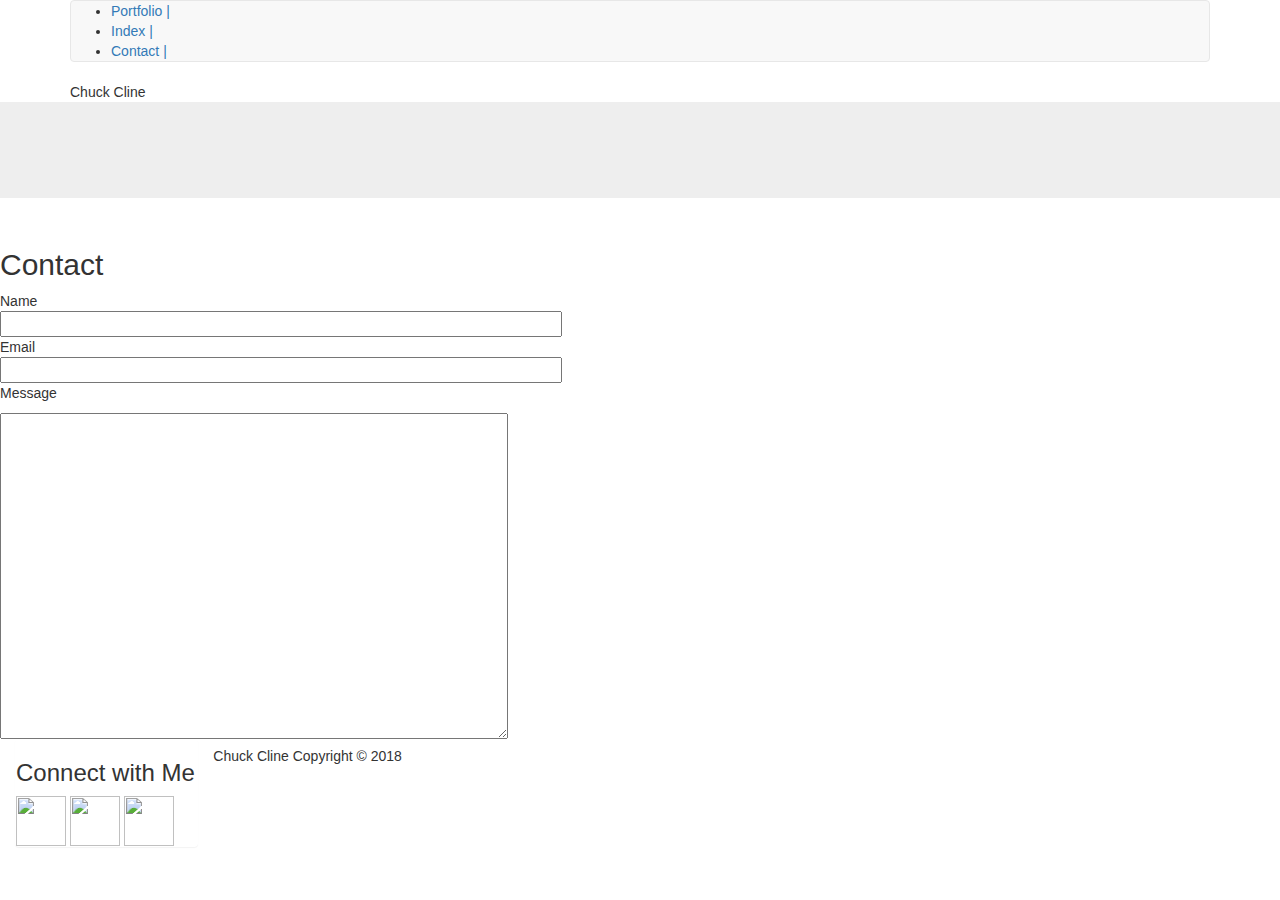
==== Contact.html @ 1280200c "try again" ====
<DOCTYPE <!DOCTYPE html>
    <html>

    <head>
        <meta charset="utf-8" />
        <meta http-equiv="X-UA-Compatible" content="IE=edge">
        <title>Bootstrap Portfolio</title>
        <meta name="viewport" content="width=device-width, initial-scale=1">
        <link rel="stylesheet" type="text/css" media="screen" href="https://maxcdn.bootstrapcdn.com/bootstrap/3.3.7/css/bootstrap.min.css"
        />
        <link rel="stylesheet" type="text/css" href="style.css">
        <link rel="stylesheet" type="text/css" href="style1.css">
        <script src="main.js"></script>

        <div class=container>
            <ul class="navbar navbar-default">
                <li>
                    <a href="Portfolio.html">Portfolio |</a>
                </li>
                <li>
                    <a href="Index.html">Index |</a>
                </li>
                <li>
                    <a href="Contact.html">Contact |</a>
                </li>
            </ul>
            <aside>Chuck Cline
            </aside>
        </div>
    </head>

    <body>
        <div class="row">
            <div class="jumbotron"></div>
            <div class="col-md-3">
                <div class=text>
                    <h2>Contact</h2>
                    <div id="text1">
                        Name
                        <input type="text" name="Name" size="66">
                        <br>
                    </div>

                    <div id="email">
                        Email
                        <input type="text" name="Email" size="66">
                        <br>
                    </div>

                    <div id="message">
                        <p>Message</p>
                        <textarea rows="16" cols="60"></textarea>
                    </div>
                </div>
            </div>
        </div>
        <div class="col-md-2">
            <div class=panel>
                <h3>Connect with Me</h3>
                <a href="https://github.com/cwo91481">
                    <img src="mark-github-128.png" width="50" height="50">
                </a>
                <a href="https://www.linkedin.com/in/chuck-cline-5a39b566">
                    <img src="if_square-linkedin_317725.png" width="50" height="50">
                </a>

                <a href="https://stackoverflow.com/users/9165394/c-cline">
                    <img src="if_overflow_386674.png" width="50" height="50">
                </a>
            </div>
        </div>
        </div>

        <div class="container-fluid">
            <div class="footer">
                <footer>
                    <h5 class="title">Chuck Cline Copyright &copy 2018</h5>
            </div>
            </footer>


    </body>

    </html>


    </body>

    </html>
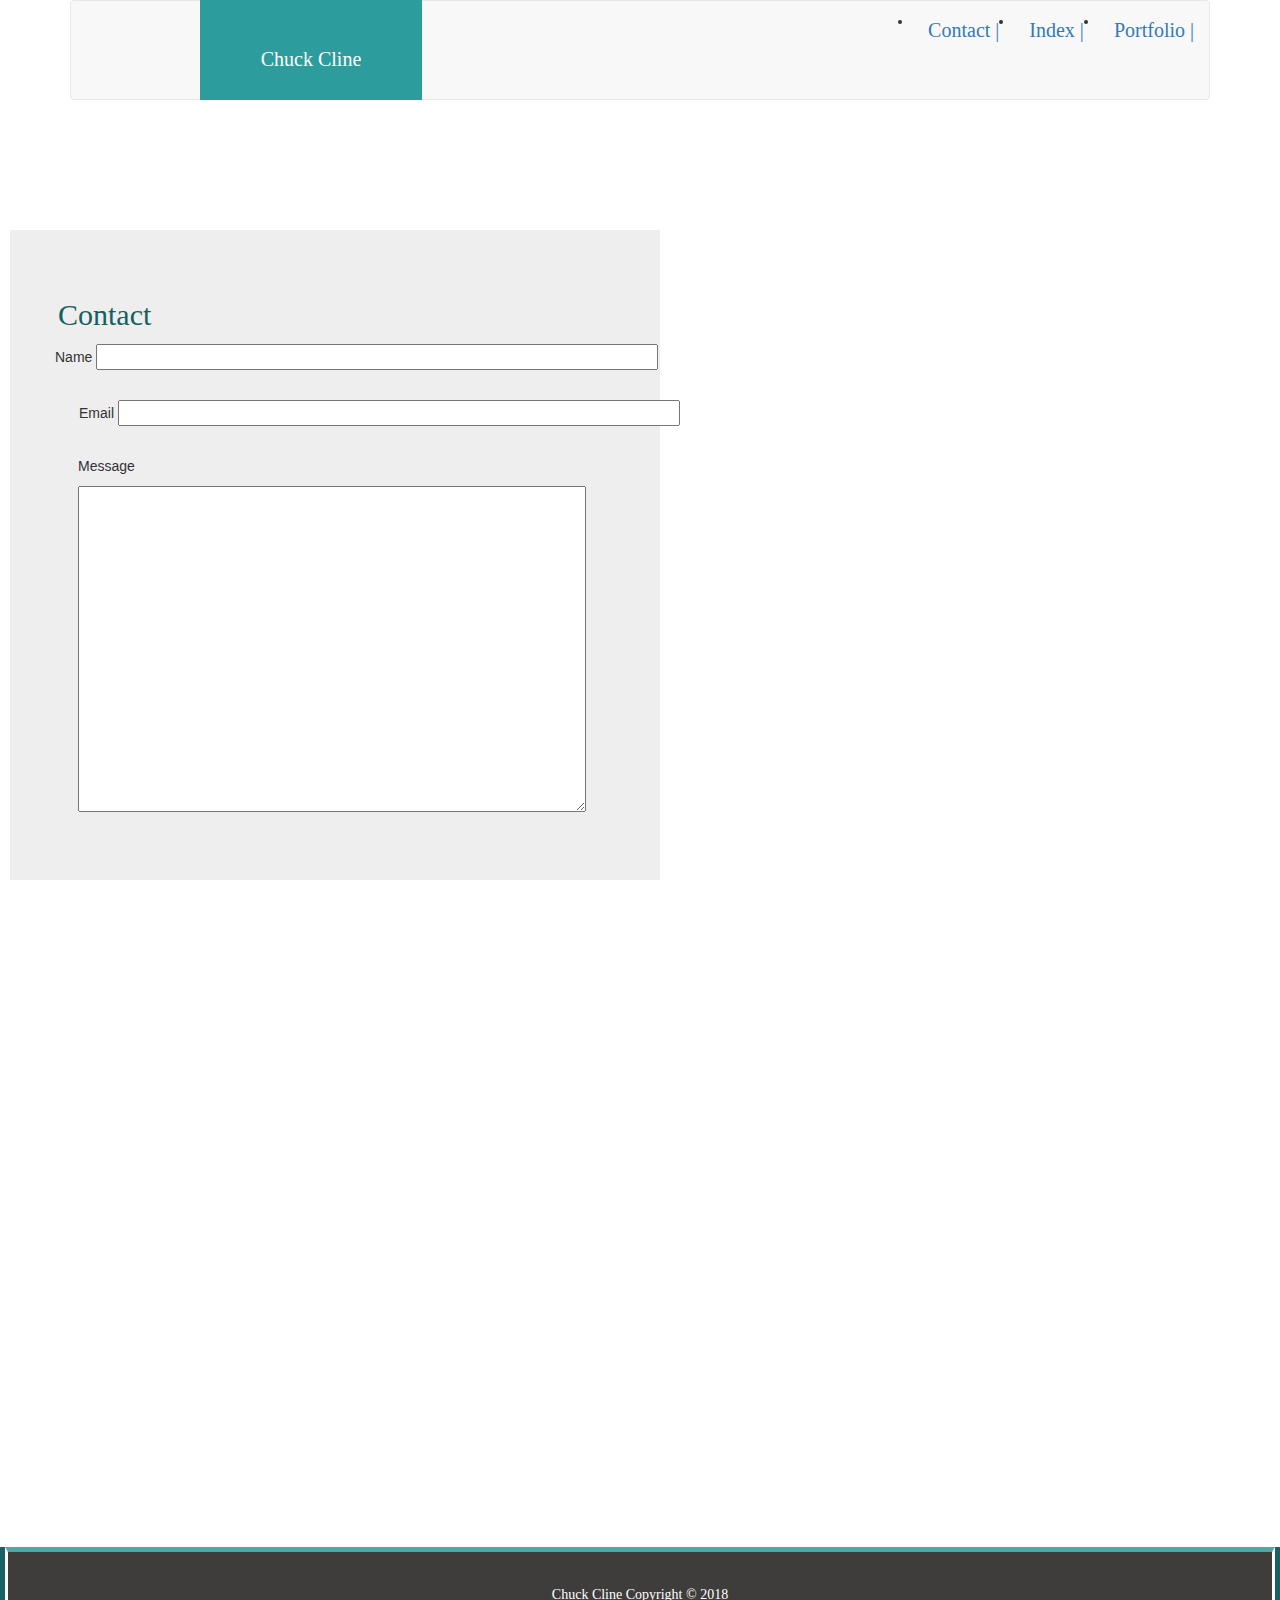
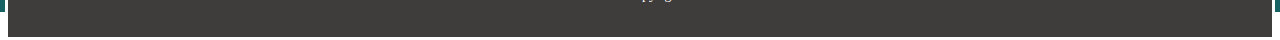
==== commit faa355c6: "justice" ====
--- a/Contact.html
+++ b/Contact.html
@@ -1,4 +1,4 @@
-<DOCTYPE <!DOCTYPE html>
+<DOCTYPE !DOCTYPE html>
     <html>
 
     <head>
@@ -8,8 +8,9 @@
         <meta name="viewport" content="width=device-width, initial-scale=1">
         <link rel="stylesheet" type="text/css" media="screen" href="https://maxcdn.bootstrapcdn.com/bootstrap/3.3.7/css/bootstrap.min.css"
         />
-        <link rel="stylesheet" type="text/css" href="style.css">
-        <link rel="stylesheet" type="text/css" href="style1.css">
+        <link rel="stylesheet" type="text/css" href="assets/css/style.css">
+        <link rel="stylesheet" type="text/css" href="assets/css/style3.css">
+        <link rel="stylesheet" type="text/css" href="assets/css/style1.css">
         <script src="main.js"></script>
 
         <div class=container>
@@ -18,7 +19,7 @@
                     <a href="Portfolio.html">Portfolio |</a>
                 </li>
                 <li>
-                    <a href="Index.html">Index |</a>
+                    <a href="Index.html">Index  |</a>
                 </li>
                 <li>
                     <a href="Contact.html">Contact |</a>
@@ -32,7 +33,7 @@
     <body>
         <div class="row">
             <div class="jumbotron"></div>
-            <div class="col-md-3">
+            <div class="col-md-7">
                 <div class=text>
                     <h2>Contact</h2>
                     <div id="text1">
@@ -53,22 +54,22 @@
                     </div>
                 </div>
             </div>
-        </div>
-        <div class="col-md-2">
-            <div class=panel>
-                <h3>Connect with Me</h3>
-                <a href="https://github.com/cwo91481">
-                    <img src="mark-github-128.png" width="50" height="50">
-                </a>
-                <a href="https://www.linkedin.com/in/chuck-cline-5a39b566">
-                    <img src="if_square-linkedin_317725.png" width="50" height="50">
-                </a>
 
-                <a href="https://stackoverflow.com/users/9165394/c-cline">
-                    <img src="if_overflow_386674.png" width="50" height="50">
-                </a>
+            <div class="col-md-5">
+                <div class=panel>
+                    <h3>Connect with Me</h3>
+                    <a href="https://github.com/cwo91481">
+                        <img src="assets/images/mark-github-128.png" width="50" height="50">
+                    </a>
+                    <a href="https://www.linkedin.com/in/chuck-cline-5a39b566">
+                        <img src="assets/images/if_square-linkedin_317725.png" width="50" height="50">
+                    </a>
+
+                    <a href="https://stackoverflow.com/users/9165394/c-cline">
+                        <img src="assets/images/if_overflow_386674.png " width="50" height="50">
+                    </a>
+                </div>
             </div>
-        </div>
         </div>
 
         <div class="container-fluid">
--- a/assets/css/style.css
+++ b/assets/css/style.css
@@ -0,0 +1,227 @@
+body{
+    background-image: url(http://artisanironworksllc.com/wp-content/uploads/2013/06/css-background-tile-image-81111.png);
+    margin-bottom: 0px; 
+}
+
+ li{
+     float:right; 
+     padding:10px; 
+ }
+ ul{
+     
+     height:100px;  
+ }
+
+aside{ background-color: rgb(44, 156, 156);
+    padding: 55px;
+    float: left; 
+    color: white; 
+    position: relative;
+    top: -130px; 
+    left: 130px; 
+    height: 8px; 
+    font-family: Georgia, 'Times New Roman', Times, serif;
+    font-size: 20px; 
+    margin:0px;
+}
+
+h1{color:rgb(22, 85, 94); 
+    position: relative;
+    top:-650px; 
+    left: -270px;
+    font-family: Georgia, 'Times New Roman', Times, serif;}
+
+    #alignleft1{
+        clear: both;
+        float: left; 
+        color:#777777;  
+        width: 629px;
+        height: 831px;
+        background-color:#ffffff;
+        padding: 15px;
+        text-align: center; 
+        margin: 150px;
+        margin-top: 50px;
+        font-family:Arial, Helvetica, sans-serif;}
+  
+#second{
+    float: right; 
+    position: relative;
+    top: -72px;
+    right: 20px; 
+
+}
+#third{
+    margin-top: 250px; 
+}
+
+#fourth{
+    position: relative;
+    right:-346px; 
+    bottom: 201px; 
+     
+   float: left;
+}
+#fifth{
+    position: relative;
+     
+     
+   float: left;
+}
+
+
+#image{
+    padding: 1px;
+    float: left;
+
+}#image1{
+    padding: 1px;
+    float:right; 
+    
+}
+#image2{
+    clear:both;
+    position: relative;
+    float: left;
+       
+
+}
+#image3{
+      
+    float: left; 
+    
+
+}
+#image4{
+    clear: both;
+    position: relative; 
+    bottom: 150px; 
+
+    
+    
+     
+}
+#banner{
+   position: relative;
+    
+    top: 195px;
+    width: 243px; 
+    padding: 8px; 
+    background-color: rgb(54, 163, 163);
+    font-family: Georgia, 'Times New Roman', Times, serif; 
+    color: white; 
+    font-size: 18px; 
+}
+
+#banner2{
+    position: relative;
+     top: 195px;
+     right: 0px; 
+     width: 243px; 
+     padding: 8px; 
+     background-color: rgb(54, 163, 163);
+     font-family: Georgia, 'Times New Roman', Times, serif; 
+     color: white; 
+     font-size: 18px; 
+}
+
+#banner3{
+    position: relative;
+    right: 257px; 
+    float: left;  
+    top: 120px; 
+     width: 243px;  
+     padding: 8px; 
+     background-color: rgb(54, 163, 163);
+     font-family: Georgia, 'Times New Roman', Times, serif; 
+     color: white; 
+     font-size: 18px;
+      
+}
+#banner4{
+    position: relative;
+    right: 257px; 
+    float: right;  
+    top: 120px; 
+     width: 243px;  
+     padding: 8px; 
+     background-color: rgb(54, 163, 163);
+     font-family: Georgia, 'Times New Roman', Times, serif; 
+     color: white; 
+     font-size: 18px;
+}
+
+#banner5{
+    position: relative;
+    right: 0px; 
+    float: right;  
+    bottom: 233px; 
+     width: 243px;  
+     padding: 8px; 
+     background-color: rgb(54, 163, 163);
+     font-family: Georgia, 'Times New Roman', Times, serif; 
+     color: white; 
+     font-size: 18px;
+}
+
+
+h2{
+border: 1px; 
+ color: rgb(20, 97, 97); 
+ margin:3px; 
+}
+
+.caption{
+    color:rgb(14, 13, 13);
+    float: left;  
+    text-align:left;
+    position: relative; 
+    top: -510px; 
+    margin-right: 570px; 
+
+
+     
+}
+
+.text{
+
+    position: relative;
+    top: -615px; 
+    left: 55px;
+
+}
+
+.jumbotron{
+    height: 650px;
+    width: 650px; 
+    margin-left:25px; 
+      
+}
+
+.thumbnail{
+    position: relative; 
+    bottom: 501px; 
+    width: 80%; 
+    margin-left: 55px; 
+    
+}
+
+.panel{
+    position: relative;
+    bottom:985px;  
+    left: 1100px; 
+    padding:15px; 
+    text-align: center; 
+}
+
+.container-fluid{
+
+    background-color: rgb(23, 99, 99); 
+    text-align: center;
+    color: white; 
+    font-family: Georgia, 'Times New Roman', Times, serif; 
+    height: 65px;
+    position: relative; 
+    bottom: -120px; 
+   
+}--- a/assets/css/style3.css
+++ b/assets/css/style3.css
@@ -0,0 +1,290 @@
+body{
+    background-image: url(http://artisanironworksllc.com/wp-content/uploads/2013/06/css-background-tile-image-81111.png);
+    margin-bottom: 0px; 
+
+}
+
+nav{background-color: white;
+margin:zero;
+padding: 35px;
+margin-top: -11px;
+margin-left: -15px; 
+margin-right: -15px;
+padding-bottom: 55px; 
+}
+
+a{float:right;
+margin:5px;
+margin-bottom:10px;
+font-family: 'Times New Roman', Times, serif; 
+font-size: 20px; 
+
+}
+
+h2{
+    clear: both; 
+    text-align: left;
+    border-bottom-style: solid;
+    border-bottom-width: 1px; 
+    padding-top: -10px; 
+    padding-bottom: 10px; 
+    margin: 25px; 
+    font-family:Georgia, 'Times New Roman', Times, serif; 
+    color: #4aaaa5; 
+
+
+}
+
+#second{
+    float: right; 
+    position: relative;
+    top: -72px;
+    right: 20px; 
+
+}
+#third{
+    margin-top: 250px; 
+}
+
+#fourth{
+    position: relative;
+    right:-346px; 
+    bottom: 201px; 
+     
+   float: left;
+}
+#fifth{
+    position: relative;
+     
+     
+   float: left;
+}
+
+
+#image{
+    padding: 1px;
+    float: left;
+
+}#image1{
+    padding: 1px;
+    float:right; 
+    
+}
+#image2{
+    clear:both;
+    position: relative;
+    float: left;
+       
+
+}
+#image3{
+      
+    float: left; 
+    
+
+}
+#image4{
+    clear: both;
+    position: relative; 
+    bottom: 150px; 
+
+    
+    
+     
+}
+#banner{
+   position: relative;
+    
+    top: 195px;
+    width: 243px; 
+    padding: 8px; 
+    background-color: rgb(24, 104, 104);
+    font-family: Georgia, 'Times New Roman', Times, serif; 
+    color: white; 
+    font-size: 18px; 
+}
+
+#banner2{
+    position: relative;
+     top: 195px;
+     right: 0px; 
+     width: 243px; 
+     padding: 8px; 
+     background-color: rgb(54, 163, 163);
+     font-family: Georgia, 'Times New Roman', Times, serif; 
+     color: white; 
+     font-size: 18px; 
+}
+
+#banner3{
+    position: relative;
+    right: 257px; 
+    float: left;  
+    top: 120px; 
+     width: 243px;  
+     padding: 8px; 
+     background-color: rgb(54, 163, 163);
+     font-family: Georgia, 'Times New Roman', Times, serif; 
+     color: white; 
+     font-size: 18px;
+      
+}
+#banner4{
+    position: relative;
+    right: 257px; 
+    float: right;  
+    top: 120px; 
+     width: 243px;  
+     padding: 8px; 
+     background-color: rgb(54, 163, 163);
+     font-family: Georgia, 'Times New Roman', Times, serif; 
+     color: white; 
+     font-size: 18px;
+}
+
+#banner5{
+    position: relative;
+    right: 0px; 
+    float: right;  
+    bottom: 233px; 
+     width: 243px;  
+     padding: 8px; 
+     background-color: rgb(54, 163, 163);
+     font-family: Georgia, 'Times New Roman', Times, serif; 
+     color: white; 
+     font-size: 18px;
+
+}
+
+h3{
+    color:#4aaaa5; 
+    border-bottom-style:solid;
+    border-bottom-width:1px; 
+    text-align: center; 
+    padding-bottom: 6px;
+}
+
+ aside{
+    font-family: Georgia, 'Times New Roman', Times, serif;
+    background-color: #4aaaa5; 
+    float: left;
+    color: white; 
+    font-size: 25px;
+    width: 222px; 
+    height: 10px;
+    text-align: center;
+    padding: 40px;
+    margin:0px;
+    margin-left: 150px;
+    margin-bottom: 5px; 
+     
+}
+#alignleft{
+    clear: both;
+    float: left;
+    color:#777777;  
+    width: 629px;
+    height: 531px;
+    background-color:#ffffff;
+    padding: 15px;
+    text-align: center; 
+    margin: 150px;
+    margin-top: 50px;
+    font-family:Arial, Helvetica, sans-serif;
+
+}
+
+#alignleft1{
+    clear: both;
+    float: left; 
+    color:#777777;  
+    width: 629px;
+    height: 831px;
+    background-color:#ffffff;
+    padding: 15px;
+    text-align: center; 
+    margin: 150px;
+    margin-top: 50px;
+    font-family:Arial, Helvetica, sans-serif;
+
+}
+
+#paragraph{
+    clear: both; 
+    line-height: 1.5;
+   text-align:left; 
+}
+
+#alignright{
+    
+float:right;
+    background-color:white;
+   margin-right: 55px;
+   padding: 35px; 
+    margin-top: 45px;
+}
+
+	 
+footer
+{clear:both;
+    background-color: rgb(63, 60, 60);
+    padding:25px;
+    color: white; 
+    text-align: center; 
+    margin-left: -10px;
+    margin-right: -10px;
+    margin-bottom: -50px; 
+    margin-top: 0px; 
+    border-style: solid;
+    border-spacing: 8px;
+    border-top-color: #4aaaa5; 
+    border-top-width: 5px;
+
+}
+#text{
+    margin: 25px;
+    width: 25px; 
+    text-align:left;
+     
+}
+#email{
+    margin: 15px; 
+    padding: 15px;
+    text-align: left;
+    margin-right:60px;
+    margin-left: 0px;
+    position: relative;
+    left: 9px; 
+
+   
+
+}
+
+#message{
+   text-align: left;
+   position: relative;
+    left: 23px; 
+
+
+
+
+}
+button{
+    padding: 5px;
+    margin: 5px; 
+
+}
+
+
+ 
+
+
+
+
+    
+
+
+
+
+    
+
--- a/assets/css/style1.css
+++ b/assets/css/style1.css
@@ -0,0 +1,228 @@
+body{
+    background-image: url(http://artisanironworksllc.com/wp-content/uploads/2013/06/css-background-tile-image-81111.png);
+    margin-bottom: 0px; 
+}
+
+ li{
+     float:right; 
+     padding:10px; 
+ }
+ ul{
+     
+     height:100px;  
+ }
+
+aside{ background-color: rgb(44, 156, 156);
+    padding: 55px;
+    float: left; 
+    color: white; 
+    position: relative;
+    top: -130px; 
+    left: 130px; 
+    height: 8px; 
+    font-family: Georgia, 'Times New Roman', Times, serif;
+    font-size: 20px; 
+    margin:0px;
+}
+
+h1{color:rgb(22, 85, 94); 
+    position: relative;
+    top:-650px; 
+    left: -270px;
+    font-family: Georgia, 'Times New Roman', Times, serif;}
+
+    #alignleft1{
+        clear: both;
+        float: left; 
+        color:#777777;  
+        width: 629px;
+        height: 831px;
+        background-color:#ffffff;
+        padding: 15px;
+        text-align: center; 
+        margin: 150px;
+        margin-top: 50px;
+        font-family:Arial, Helvetica, sans-serif;}
+  
+#second{
+    float: right; 
+    position: relative;
+    top: -72px;
+    right: 20px; 
+
+}
+#third{
+    margin-top: 250px; 
+}
+
+#fourth{
+    position: relative;
+    right:-346px; 
+    bottom: 201px; 
+     
+   float: left;
+}
+#fifth{
+    position: relative;
+     
+     
+   float: left;
+}
+
+
+#image{
+    padding: 1px;
+    float: left;
+
+}#image1{
+    padding: 1px;
+    float:right; 
+    
+}
+#image2{
+    clear:both;
+    position: relative;
+    float: left;
+       
+
+}
+#image3{
+      
+    float: left; 
+    
+
+}
+#image4{
+    clear: both;
+    position: relative; 
+    bottom: 150px; 
+
+    
+    
+     
+}
+#banner{
+   position: relative;
+    
+    top: 195px;
+    width: 243px; 
+    padding: 8px; 
+    background-color: rgb(54, 163, 163);
+    font-family: Georgia, 'Times New Roman', Times, serif; 
+    color: white; 
+    font-size: 18px; 
+}
+
+#banner2{
+    position: relative;
+     top: 195px;
+     right: 0px; 
+     width: 243px; 
+     padding: 8px; 
+     background-color: rgb(54, 163, 163);
+     font-family: Georgia, 'Times New Roman', Times, serif; 
+     color: white; 
+     font-size: 18px; 
+}
+
+#banner3{
+    position: relative;
+    right: 257px; 
+    float: left;  
+    top: 120px; 
+     width: 243px;  
+     padding: 8px; 
+     background-color: rgb(54, 163, 163);
+     font-family: Georgia, 'Times New Roman', Times, serif; 
+     color: white; 
+     font-size: 18px;
+      
+}
+#banner4{
+    position: relative;
+    right: 257px; 
+    float: right;  
+    top: 120px; 
+     width: 243px;  
+     padding: 8px; 
+     background-color: rgb(54, 163, 163);
+     font-family: Georgia, 'Times New Roman', Times, serif; 
+     color: white; 
+     font-size: 18px;
+}
+
+#banner5{
+    position: relative;
+    right: 0px; 
+    float: right;  
+    bottom: 233px; 
+     width: 243px;  
+     padding: 8px; 
+     background-color: rgb(54, 163, 163);
+     font-family: Georgia, 'Times New Roman', Times, serif; 
+     color: white; 
+     font-size: 18px;
+}
+
+
+h2{
+border: 1px; 
+ color: rgb(20, 97, 97); 
+ margin:3px; 
+}
+
+.caption{
+    color:rgb(14, 13, 13);
+    float: left;  
+    text-align:left;
+    position: relative; 
+    top: -510px; 
+    margin-right: 570px; 
+
+
+     
+}
+
+.text{
+
+    position: relative;
+    top: -615px; 
+    left: 55px;
+
+}
+
+.jumbotron{
+    height: 650px;
+    width: 650px; 
+    margin-left:25px; 
+      
+}
+
+.thumbnail{
+    position: relative; 
+    bottom: 500px; 
+    width: 80%; 
+    margin-left: 55px; 
+    
+}
+
+.panel{
+    float: right; 
+    position: relative;
+    bottom:986px;  
+    left: 1100px; 
+    padding:15px; 
+    text-align: center; 
+}
+
+.container-fluid{
+
+    background-color: rgb(23, 99, 99); 
+    text-align: center;
+    color: white; 
+    font-family: Georgia, 'Times New Roman', Times, serif; 
+    height: 65px;
+    position: relative; 
+    bottom: -120px; 
+   
+}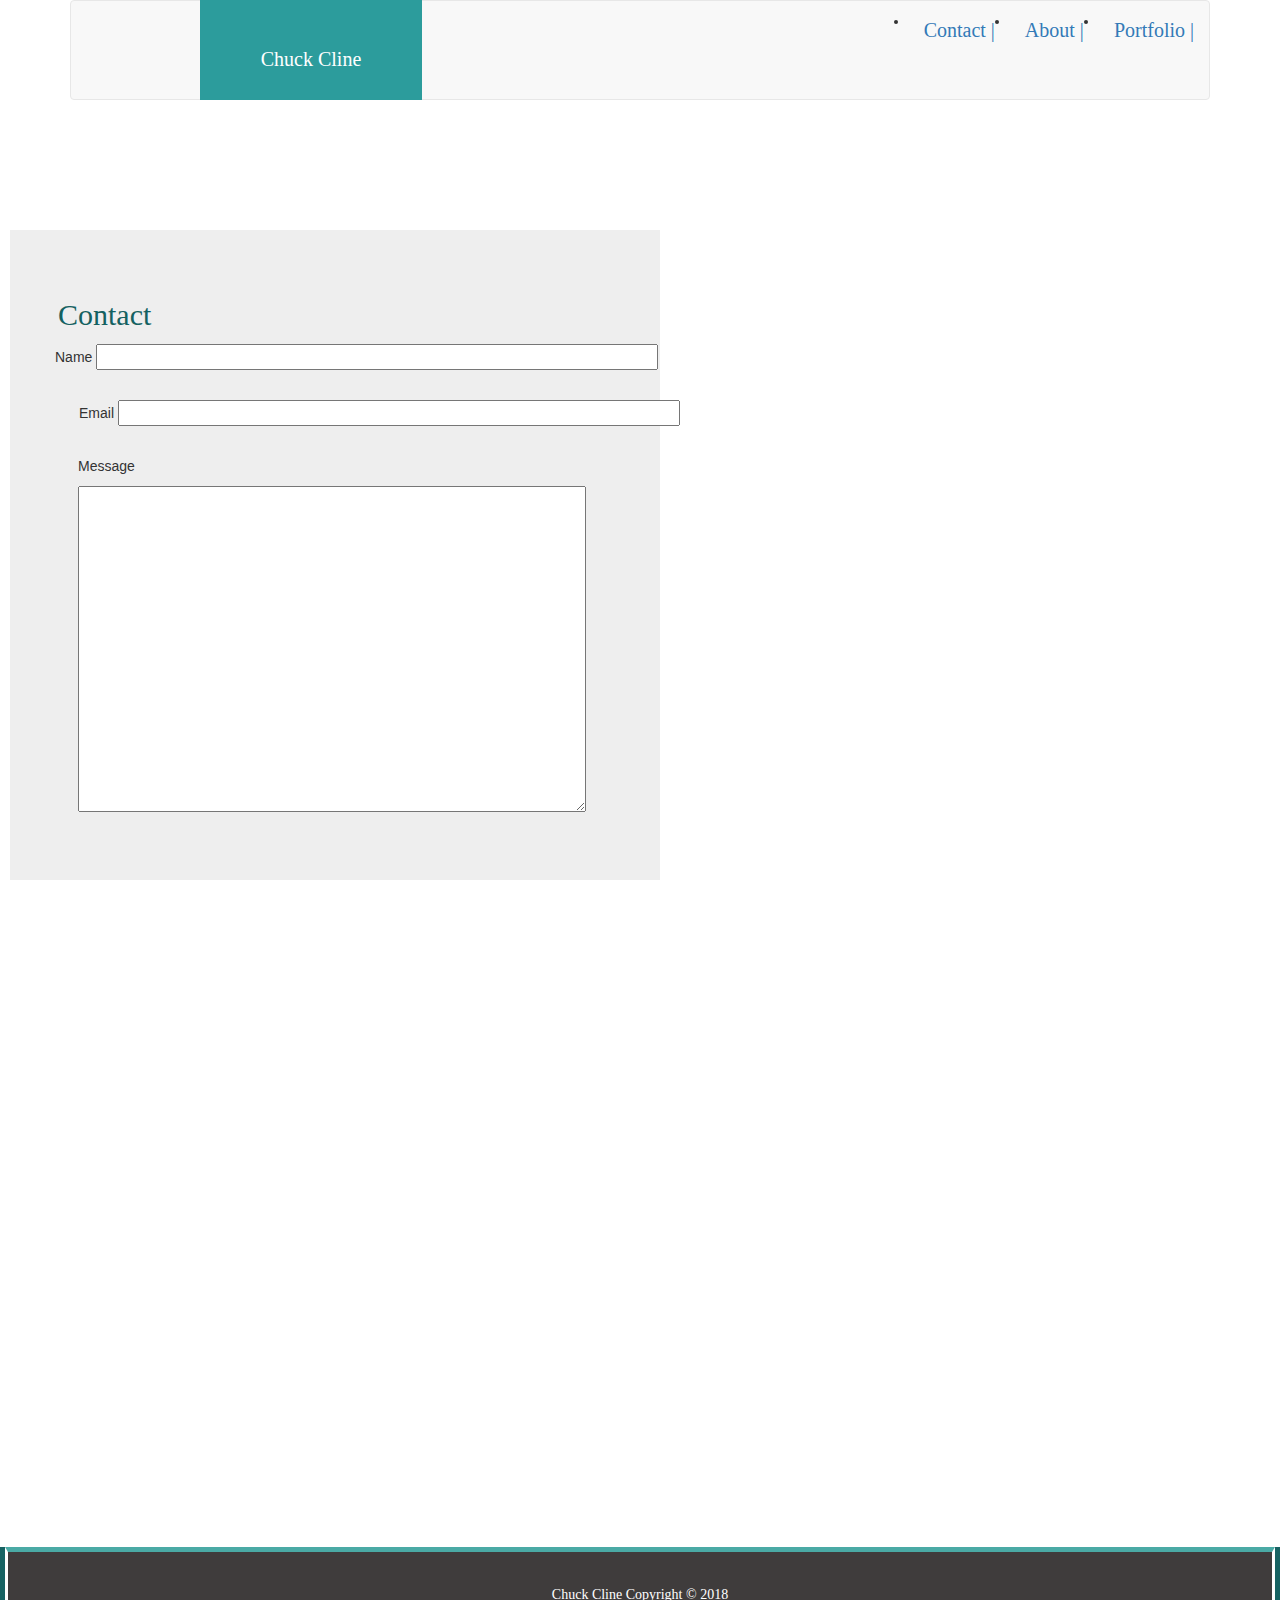
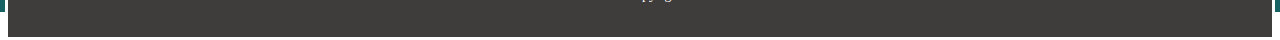
==== commit 6befc5b3: "update 5" ====
--- a/Contact.html
+++ b/Contact.html
@@ -19,7 +19,7 @@
                     <a href="Portfolio.html">Portfolio |</a>
                 </li>
                 <li>
-                    <a href="Index.html">Index  |</a>
+                    <a href="index.html">About  |</a>
                 </li>
                 <li>
                     <a href="Contact.html">Contact |</a>
